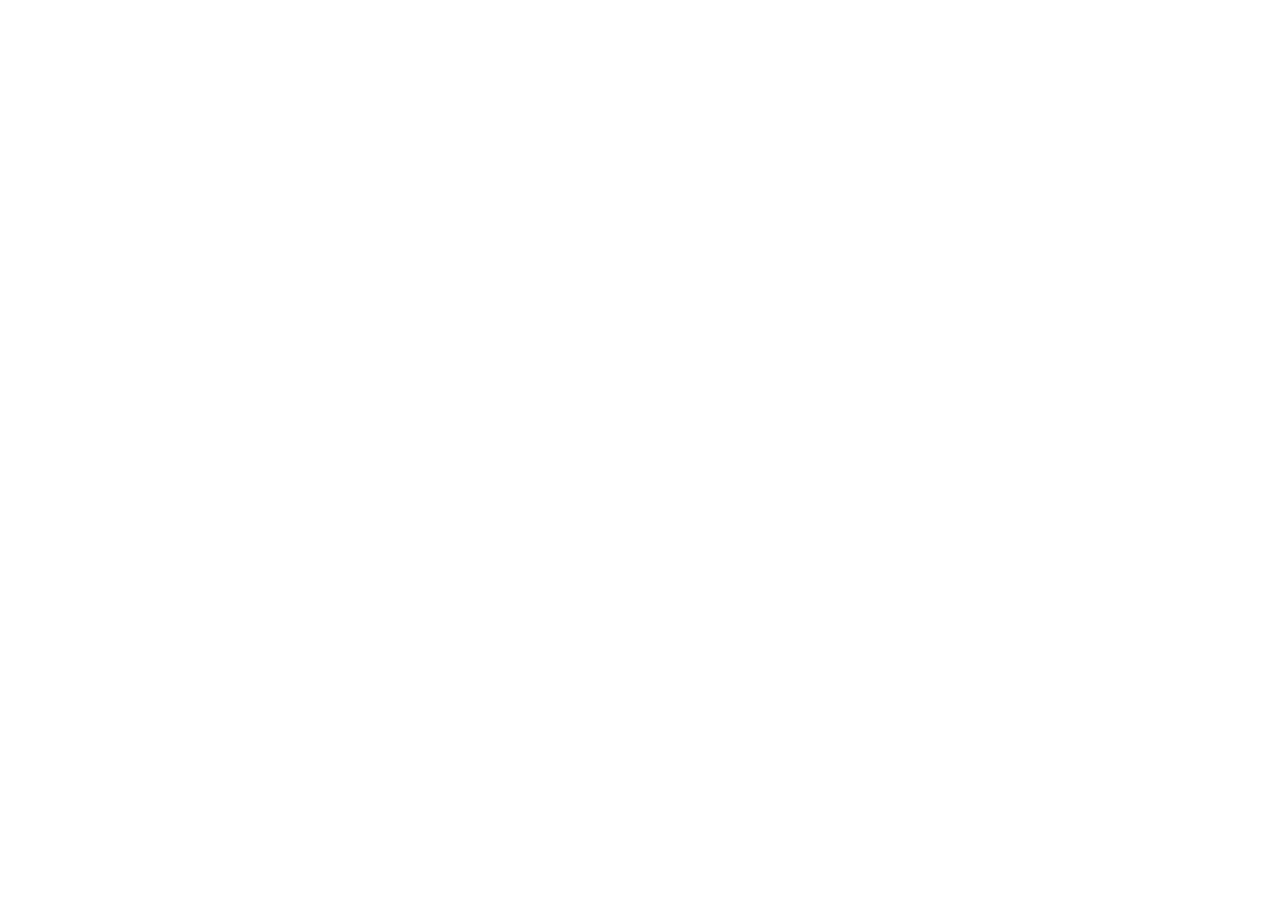
==== index.html @ b486350f "Add files via upload Agregué un archivo index.html y script.js" ====
<!DOCTYPE html>
<html lang="es">
<head>
    <meta charset="UTF-8">
    <meta name="viewport" content="width=device-width, initial-scale=1.0">
    <title>Document</title>
</head>
<body>
    






















<script src="script.js"></script>
</body>
</html>
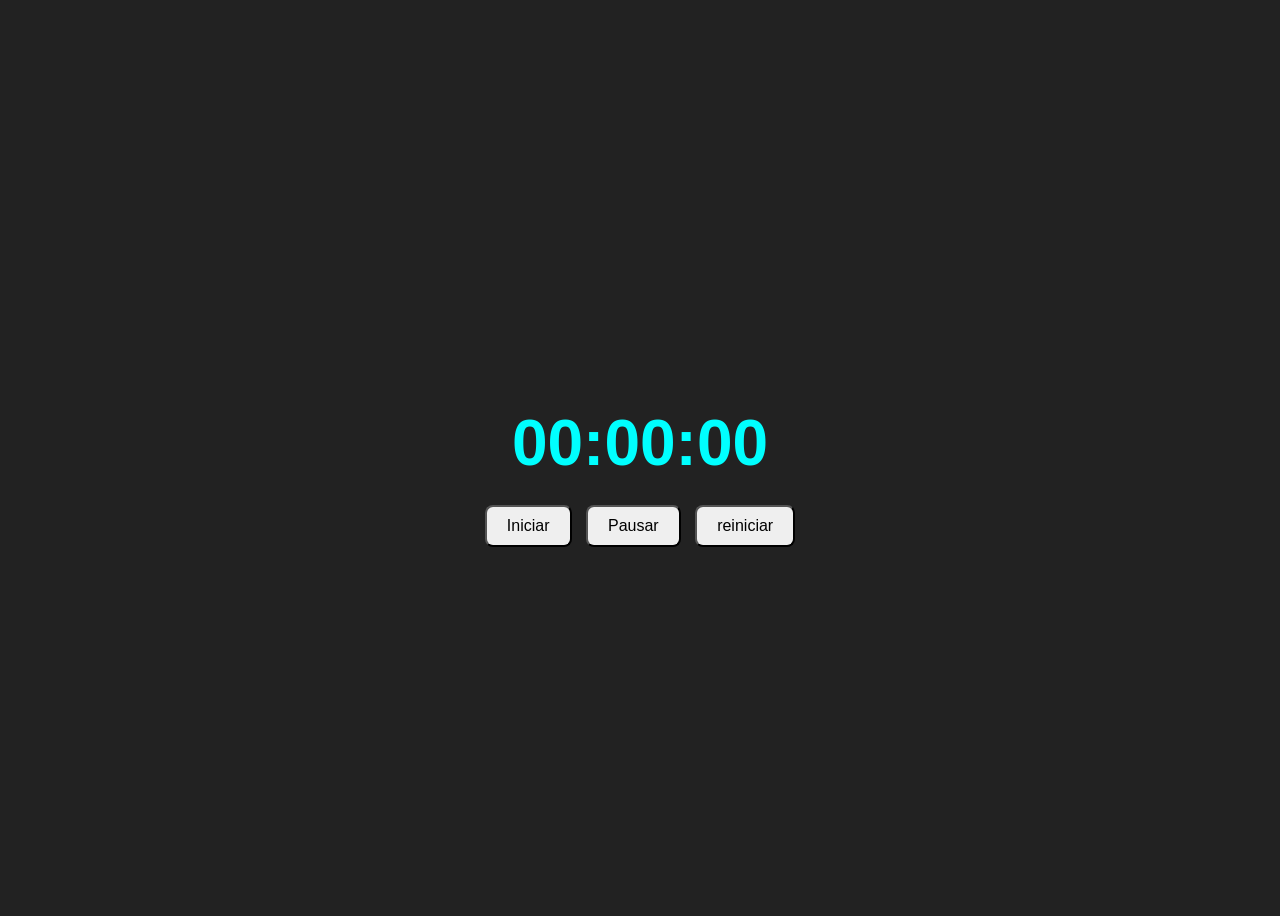
==== commit c4e6ef5a: "Add files via upload Modifiqué el archivo index.html y scipt.js" ====
--- a/index.html
+++ b/index.html
@@ -5,28 +5,38 @@
     <meta name="viewport" content="width=device-width, initial-scale=1.0">
     <title>Document</title>
 </head>
+   <style>
+        body{
+            font-family: Arial, Helvetica, sans-serif;
+            background: #222;
+            color: #0ff;
+            display: flex;
+            flex-direction: column;
+            align-items: center;
+            justify-content: center;
+            height: 100vh;
+        }
+
+        h1{
+            font-size: 4em;
+            margin-bottom: 20px;
+        }
+        button {
+            padding: 10px 20px;
+            margin: 5px;
+            font-size: 1em;
+            cursor: pointer;
+            border-radius: 8px;
+        }
+    </style>
 <body>
     
-
-
-
-
-
-
-
-
-
-
-
-
-
-
-
-
-
-
-
-
+    <h1 id="cronometro">00:00:00</h1>
+ <div>
+<button id="iniciar">Iniciar</button>
+<button id="pausar">Pausar</button>
+<button id="reiniciar">reiniciar</button>
+ </div>
 
 
 <script src="script.js"></script>
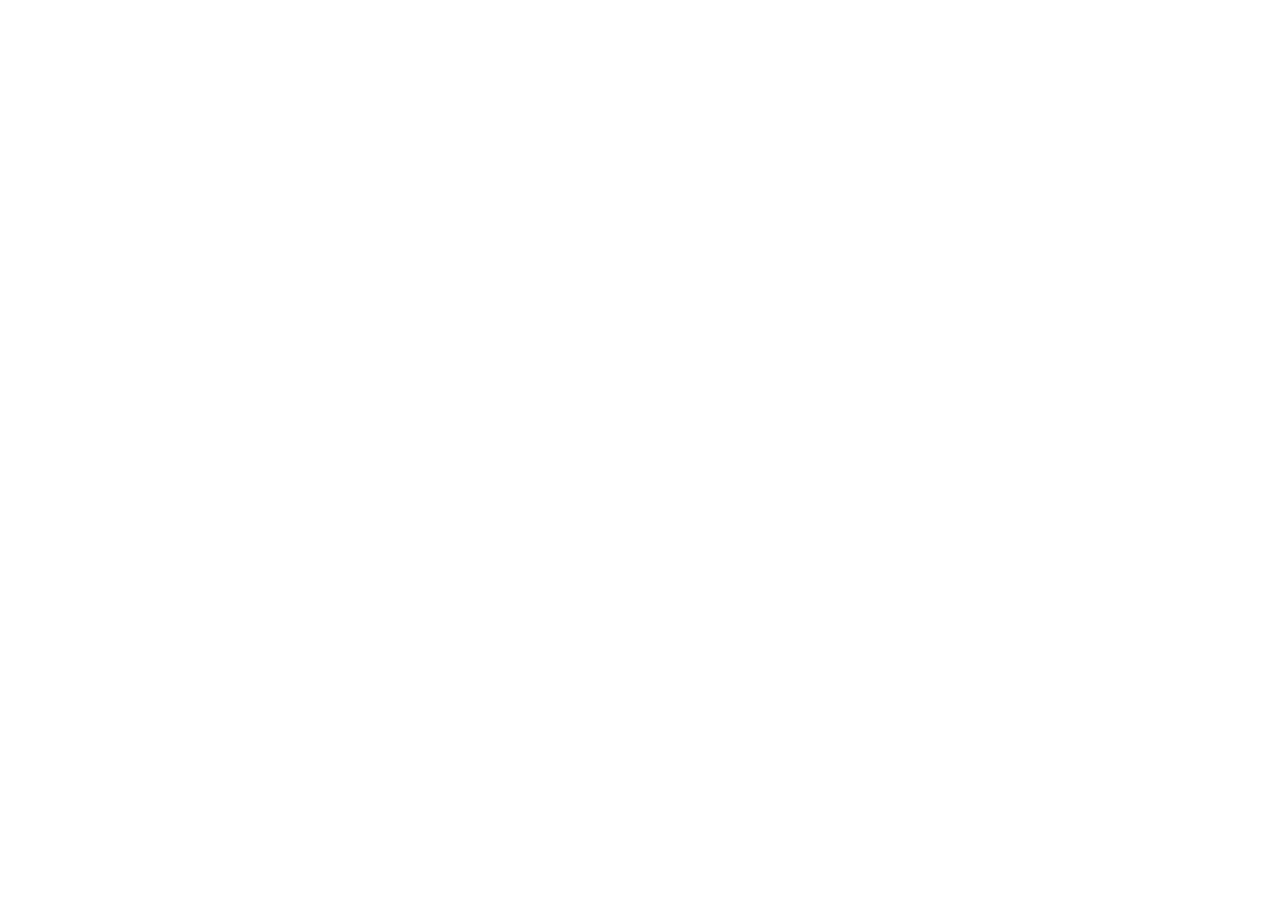
==== commit b933abc0: "Add files via upload Ordené los archivos y corregí los últimos detalles" ====
--- a/index.html
+++ b/index.html
@@ -3,40 +3,11 @@
 <head>
     <meta charset="UTF-8">
     <meta name="viewport" content="width=device-width, initial-scale=1.0">
-    <title>Document</title>
+    <title>Mini Proyectos 1-10</title>
 </head>
-   <style>
-        body{
-            font-family: Arial, Helvetica, sans-serif;
-            background: #222;
-            color: #0ff;
-            display: flex;
-            flex-direction: column;
-            align-items: center;
-            justify-content: center;
-            height: 100vh;
-        }
-
-        h1{
-            font-size: 4em;
-            margin-bottom: 20px;
-        }
-        button {
-            padding: 10px 20px;
-            margin: 5px;
-            font-size: 1em;
-            cursor: pointer;
-            border-radius: 8px;
-        }
-    </style>
 <body>
     
-    <h1 id="cronometro">00:00:00</h1>
- <div>
-<button id="iniciar">Iniciar</button>
-<button id="pausar">Pausar</button>
-<button id="reiniciar">reiniciar</button>
- </div>
+
 
 
 <script src="script.js"></script>
